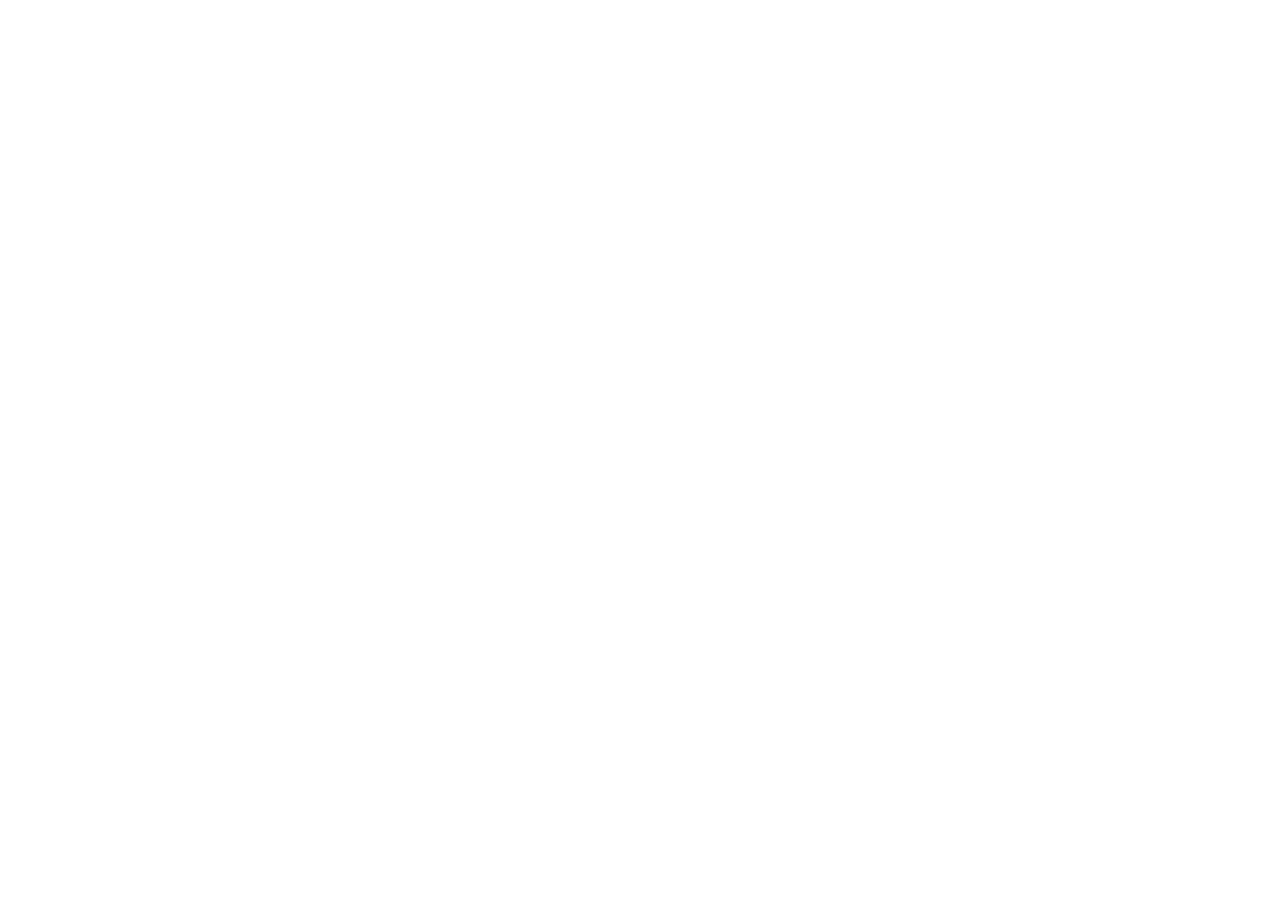
==== index.html @ b66d28d8 "added basic interface, real time private and group chat" ====
<!doctype>
<html ng-app="orphee-app">
    <head>
        <title>Orphée webapp</title>
        <link rel="stylesheet" href="https://ajax.googleapis.com/ajax/libs/angular_material/0.10.0/angular-material.min.css">
        <link href="https://fonts.googleapis.com/icon?family=Material+Icons" rel="stylesheet">
        <link href="https://maxcdn.bootstrapcdn.com/bootstrap/3.3.5/css/bootstrap.min.css" rel="stylesheet">
        <link href="https://cdnjs.cloudflare.com/ajax/libs/zocial/0/zocial.min.css" rel="stylesheet">
        <link href="stylesheets/style.css" rel="stylesheet">
        <base href="/">
    </head>
    <body>


        <div ng-include="'app/layout/top_nav.html'"></div>
        <section layout="row">
            <div ng-include="'app/layout/side_nav_menu.html'"></div>
            <div ng-view style="margin-left: auto; margin-right: auto"></div>
            <div ng-include="'app/layout/side_nav_friends.html'"></div>
        </section>
        <div ng-include="'app/layout/audio_player.html'" style="position: absolute; width: 100%; bottom: 0"></div>


        <script src="https://ajax.googleapis.com/ajax/libs/angularjs/1.4.3/angular.min.js"></script>
        <script src="https://ajax.googleapis.com/ajax/libs/angularjs/1.4.3/angular-animate.min.js"></script>
        <script src="https://ajax.googleapis.com/ajax/libs/angularjs/1.4.3/angular-aria.min.js"></script>
        <script src="https://ajax.googleapis.com/ajax/libs/angular_material/0.10.0/angular-material.min.js"></script>
        <script src="https://cdnjs.cloudflare.com/ajax/libs/angular-ui-bootstrap/0.13.2/ui-bootstrap.min.js"></script>
        <!--<script src="https://cdnjs.cloudflare.com/ajax/libs/angular-ui-router/0.2.15/angular-ui-router.min.js"></script>-->
        <script src="https://cdnjs.cloudflare.com/ajax/libs/angular.js/1.4.3/angular-route.min.js"></script>
        <!--[if lte IE 9]>
        <script src="http://cdnjs.cloudflare.com/ajax/libs/Base64/0.3.0/base64.min.js"></script>
        <![endif]-->
        <script src="http://cdn.jsdelivr.net/satellizer/0.11.3/satellizer.min.js"></script>
        <!--socket io-->
        <script src="https://cdnjs.cloudflare.com/ajax/libs/socket.io/1.3.6/socket.io.min.js"></script>
        <script src="app/vendors/socket/socket.js"></script>
        <!--midi-->
        <script src="app/vendors/shim/Base64.js"></script>
        <script src="app/vendors/shim/Base64binary.js"></script>
        <script src="app/vendors/shim/WebAudioAPI.js"></script>
        <script src="app/vendors/shim/WebMIDIAPI.js"></script>

        <script src="app/vendors/jasmid/stream.js"></script>
        <script src="app/vendors/jasmid/midifile.js"></script>
        <script src="app/vendors/jasmid/replayer.js"></script>

        <script src="app/vendors/midi/audioDetect.js"></script>
        <script src="app/vendors/midi/gm.js" type="text/javascript"></script>
        <script src="app/vendors/midi/loader.js" type="text/javascript"></script>
        <script src="app/vendors/midi/plugin.audiotag.js"></script>
        <script src="app/vendors/midi/plugin.webaudio.js"></script>
        <script src="app/vendors/midi/plugin.webmidi.js"></script>
        <script src="app/vendors/midi/player.js" type="text/javascript"></script>
        <script src="app/vendors/midi/synesthesia.js" type="text/javascript"></script>

        <script src="app/vendors/util/dom_request_xhr.js"></script>
        <script src="app/vendors/util/dom_request_script.js"></script>

        <script src="app/app.js"></script>
        <!--<script src="app/blocks/router/router.module.js"></script>-->
        <script src="app/config.route.js"></script>

        <!-- core module -->
        <script src="app/core/core.module.js"></script>
        <script src="app/core/authservice.js"></script>
        <script src="app/core/navservice.js"></script>
        <script src="app/core/dataservice.js"></script>
        <script src="app/core/chatservice.js"></script>
        <script src="app/core/directives.js"></script>
        <script src="app/core/socketservice.js"></script>

        <script src="app/home/home.js"></script>
        <script src="app/layout/top_nav.js"></script>
        <script src="app/layout/side_nav_menu.js"></script>
        <script src="app/layout/side_nav_friends.js"></script>
        <script src="app/login/login.js"></script>
        <script src="app/chat/chatlist.js"></script>
        <script src="app/chat/createroom.js"></script>
        <script src="app/chat/chat.js"></script>
        <script>
            window.onload = function () {
                MIDI.loadPlugin({
                    soundfontUrl: "./soundfont/",
                    onprogress: function(state, progress) {
                        console.log(state, progress);
                    },
                    onsuccess: function() {
                        //player = MIDI.Player;
                        //player.timeWarp = 1;

                        //player.loadFile('loop1.mid', player.start);
                    }
                });
            };
        </script>
    </body>
</html>
---- stylesheets/style.css ----
/*body {
  padding: 50px;
  font: 14px "Lucida Grande", Helvetica, Arial, sans-serif;
}

a {
  color: #00B7FF;
}*/

 /*Rules for sizing the icon.*/
.material-icons.md-18 { font-size: 18px; }
.material-icons.md-24 { font-size: 24px; }
.material-icons.md-36 { font-size: 36px; }
.material-icons.md-48 { font-size: 48px; }

/*Rules for using icons as black on a light background.*/
.material-icons.md-dark { color: rgba(0, 0, 0, 0.54); }
.material-icons.md-dark.md-inactive { color: rgba(0, 0, 0, 0.26); }

/*Rules for using icons as white on a dark background.*/
.material-icons.md-light { color: rgba(255, 255, 255, 1); }
.material-icons.md-light.md-inactive { color: rgba(255, 255, 255, 0.3); }

/*md-sidenav,
md-sidenav.md-locked-open,
md-sidenav.md-closed.md-locked-open-add-active {
    min-width: 200px !important;
    width: 85vw !important;
    max-width: 400px !important;
}*/
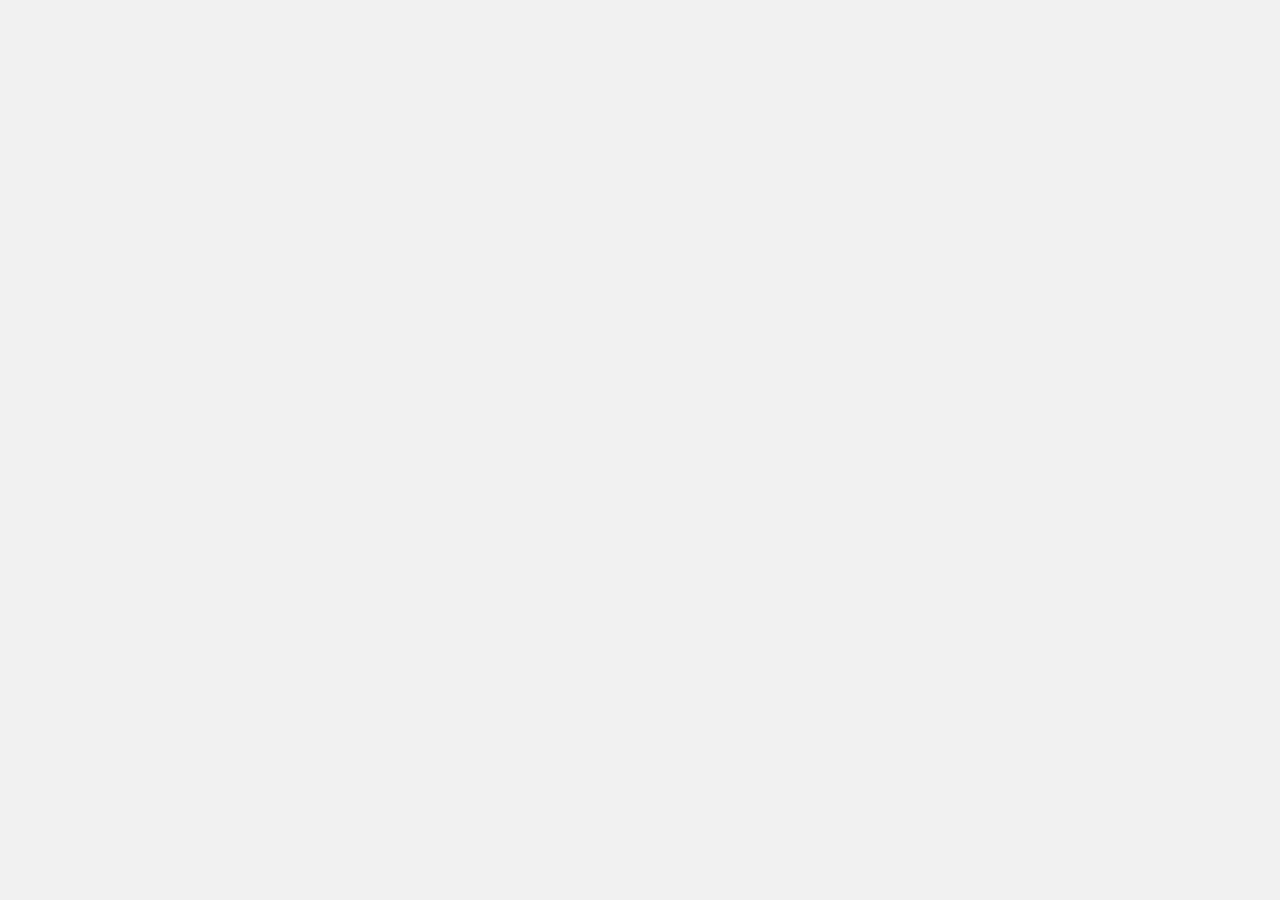
==== commit bc8519ea: "fixed" ====
--- a/index.html
+++ b/index.html
@@ -6,19 +6,27 @@
         <link href="https://fonts.googleapis.com/icon?family=Material+Icons" rel="stylesheet">
         <link href="https://maxcdn.bootstrapcdn.com/bootstrap/3.3.5/css/bootstrap.min.css" rel="stylesheet">
         <link href="https://cdnjs.cloudflare.com/ajax/libs/zocial/0/zocial.min.css" rel="stylesheet">
+        <link rel="stylesheet" href="app/vendors/dragula/dragula.min.css">
+        <link href="https://cdnjs.cloudflare.com/ajax/libs/flag-icon-css/0.8.2/css/flag-icon.min.css" rel="stylesheet">
+        <link href="app/vendors/ngImgCrop/ng-img-crop.css" rel="stylesheet">
         <link href="stylesheets/style.css" rel="stylesheet">
+        <link href="app/layout/side_nav_menu.css" rel="stylesheet">
+        <link href="app/signup/signup.css" rel="stylesheet">
+        <link href="app/home/home.css" rel="stylesheet">
+        <link href="app/profile/profile.css" rel="stylesheet">
         <base href="/">
     </head>
-    <body>
+    <body style="background: #f1f1f1; overflow-x: hidden; overflow-y: auto">
 
 
         <div ng-include="'app/layout/top_nav.html'"></div>
         <section layout="row">
-            <div ng-include="'app/layout/side_nav_menu.html'"></div>
-            <div ng-view style="margin-left: auto; margin-right: auto"></div>
-            <div ng-include="'app/layout/side_nav_friends.html'"></div>
+            <div style="z-index: 1" ng-include="'app/layout/side_nav_menu.html'"></div>
+            <div class="full" ng-view style="margin-left: auto; margin-right: auto;"></div>
+            <div style="z-index: 1"ng-include="'app/layout/side_nav_friends.html'"></div>
+            <div style="z-index: 1"ng-include="'app/layout/playlist_nav.html'"></div>
         </section>
-        <div ng-include="'app/layout/audio_player.html'" style="position: absolute; width: 100%; bottom: 0"></div>
+        <div ng-include="'app/layout/audio_player.html'" style="position: fixed; width: 100%; bottom: 0"></div>
 
 
         <script src="https://ajax.googleapis.com/ajax/libs/angularjs/1.4.3/angular.min.js"></script>
@@ -28,6 +36,7 @@
         <script src="https://cdnjs.cloudflare.com/ajax/libs/angular-ui-bootstrap/0.13.2/ui-bootstrap.min.js"></script>
         <!--<script src="https://cdnjs.cloudflare.com/ajax/libs/angular-ui-router/0.2.15/angular-ui-router.min.js"></script>-->
         <script src="https://cdnjs.cloudflare.com/ajax/libs/angular.js/1.4.3/angular-route.min.js"></script>
+        <script src="https://cdnjs.cloudflare.com/ajax/libs/angular-translate/2.8.1/angular-translate.min.js"></script>
         <!--[if lte IE 9]>
         <script src="http://cdnjs.cloudflare.com/ajax/libs/Base64/0.3.0/base64.min.js"></script>
         <![endif]-->
@@ -35,6 +44,13 @@
         <!--socket io-->
         <script src="https://cdnjs.cloudflare.com/ajax/libs/socket.io/1.3.6/socket.io.min.js"></script>
         <script src="app/vendors/socket/socket.js"></script>
+        <!--moment -->
+        <script src="https://cdnjs.cloudflare.com/ajax/libs/moment.js/2.10.6/moment.min.js"></script>
+        <script src="//cdnjs.cloudflare.com/ajax/libs/jquery/2.1.1/jquery.min.js"></script>
+        <!--animation -->
+        <script src="http://cdnjs.cloudflare.com/ajax/libs/gsap/1.18.0/TweenMax.min.js"></script>
+        <script src="https://s3-us-west-2.amazonaws.com/s.cdpn.io/181892/gsTimelines_v2.js"></script>
+        <script src="https://s3-us-west-2.amazonaws.com/s.cdpn.io/181892/supplant.js"></script>
         <!--midi-->
         <script src="app/vendors/shim/Base64.js"></script>
         <script src="app/vendors/shim/Base64binary.js"></script>
@@ -57,9 +73,15 @@
         <script src="app/vendors/util/dom_request_xhr.js"></script>
         <script src="app/vendors/util/dom_request_script.js"></script>
 
+        <script src="app/vendors/inc/event.js"></script>
+
+        <script src="app/vendors/dragula/angular-dragula.min.js"></script>
+
+        <script src="app/vendors/ngImgCrop/ng-img-crop.js"></script>
+
         <script src="app/app.js"></script>
-        <!--<script src="app/blocks/router/router.module.js"></script>-->
         <script src="app/config.route.js"></script>
+        <script src="app/config.language.js"></script>
 
         <!-- core module -->
         <script src="app/core/core.module.js"></script>
@@ -69,30 +91,25 @@
         <script src="app/core/chatservice.js"></script>
         <script src="app/core/directives.js"></script>
         <script src="app/core/socketservice.js"></script>
+        <script src="app/core/audioservice.js"></script>
+        <script src="app/core/playlistservice.js"></script>
+        <script src="app/animation/animation.js"></script>
 
+        <!-- controller -->
         <script src="app/home/home.js"></script>
         <script src="app/layout/top_nav.js"></script>
         <script src="app/layout/side_nav_menu.js"></script>
         <script src="app/layout/side_nav_friends.js"></script>
+        <script src="app/layout/playlist_nav.js"></script>
+        <script src="app/layout/audio_player.js"></script>
         <script src="app/login/login.js"></script>
+        <script src="app/signup/signup.js"></script>
+        <script src="app/profile/profile.js"></script>
+        <script src="app/profile/profileDetail.js"></script>
+        <script src="app/moments/moments.js"></script>
         <script src="app/chat/chatlist.js"></script>
         <script src="app/chat/createroom.js"></script>
         <script src="app/chat/chat.js"></script>
-        <script>
-            window.onload = function () {
-                MIDI.loadPlugin({
-                    soundfontUrl: "./soundfont/",
-                    onprogress: function(state, progress) {
-                        console.log(state, progress);
-                    },
-                    onsuccess: function() {
-                        //player = MIDI.Player;
-                        //player.timeWarp = 1;
 
-                        //player.loadFile('loop1.mid', player.start);
-                    }
-                });
-            };
-        </script>
     </body>
 </html>
--- a/stylesheets/style.css
+++ b/stylesheets/style.css
@@ -6,6 +6,8 @@
 a {
   color: #00B7FF;
 }*/
+
+
 
  /*Rules for sizing the icon.*/
 .material-icons.md-18 { font-size: 18px; }
@@ -21,10 +23,50 @@
 .material-icons.md-light { color: rgba(255, 255, 255, 1); }
 .material-icons.md-light.md-inactive { color: rgba(255, 255, 255, 0.3); }
 
+.playlist-active {background-color: #80d8ff}
+.track-hover {background-color: ghostwhite}
+
+@media (max-width: 2000px) {
+	#grid-list-home, #details {
+		width: 1300px;
+	}
+}
+
+@media (max-width: 1400px) {
+	#grid-list-home, #details {
+		width: 1200px;
+	}
+}
+
+@media (max-width: 1100px) {
+	#grid-list-home, #details {
+		width: 900px;
+	}
+}
+
+@media (max-width: 900px) {
+	#grid-list-home, #details {
+		width: 600px;
+	}
+}
+
 /*md-sidenav,
 md-sidenav.md-locked-open,
 md-sidenav.md-closed.md-locked-open-add-active {
     min-width: 200px !important;
     width: 85vw !important;
     max-width: 400px !important;
-}*/+}*/
+
+body, html {
+	width: 100%;
+	height: 100%;
+}
+
+.full {
+
+}
+
+#ng-scope{
+	height: 100%;
+}--- a/app/layout/side_nav_menu.css
+++ b/app/layout/side_nav_menu.css
@@ -0,0 +1,15 @@
+.side-nav-button {
+    color: #666;
+    text-transform: none;
+    width: 94%;
+}
+
+.side-nav-button:hover {
+    color: #2196F3;
+}
+
+.side-nav-btn-content {
+    position: absolute;
+    left: 0;
+    top: 0;
+}--- a/app/signup/signup.css
+++ b/app/signup/signup.css
@@ -0,0 +1,10 @@
+#form-signup {
+    margin-left: 50px;
+    height: 600px;
+}
+
+@media only screen and (max-width : 960px) {
+    #form-signup {
+        margin-left: 0px;
+    }
+}--- a/app/home/home.css
+++ b/app/home/home.css
@@ -0,0 +1,32 @@
+#circle {
+    width: 338px;
+    height: 338px;
+    -moz-border-radius: 50%;
+    -webkit-border-radius: 50%;
+    border-radius: 50%;
+    background: #2196F3;
+    border: none
+}
+
+#artist {
+    background-image: url(https://s3-eu-west-1.amazonaws.com/orphee/image/14372142497360.5893471539020538);
+    width: 400px;
+    height: 600px;
+    opacity:0;
+    background-repeat: no-repeat;
+    border:none;
+}
+
+.lol {
+    display: none;
+    border: none;
+}
+
+#stage {
+    position: relative;
+    border: 1px solid transparent;
+    height: 100%;
+    width: 1500px;
+    overflow: inherit;
+}
+
--- a/app/profile/profile.css
+++ b/app/profile/profile.css
@@ -0,0 +1,6 @@
+.cropArea {
+    background: #E4E4E4;
+    overflow: hidden;
+    width:500px;
+    height:350px;
+}
